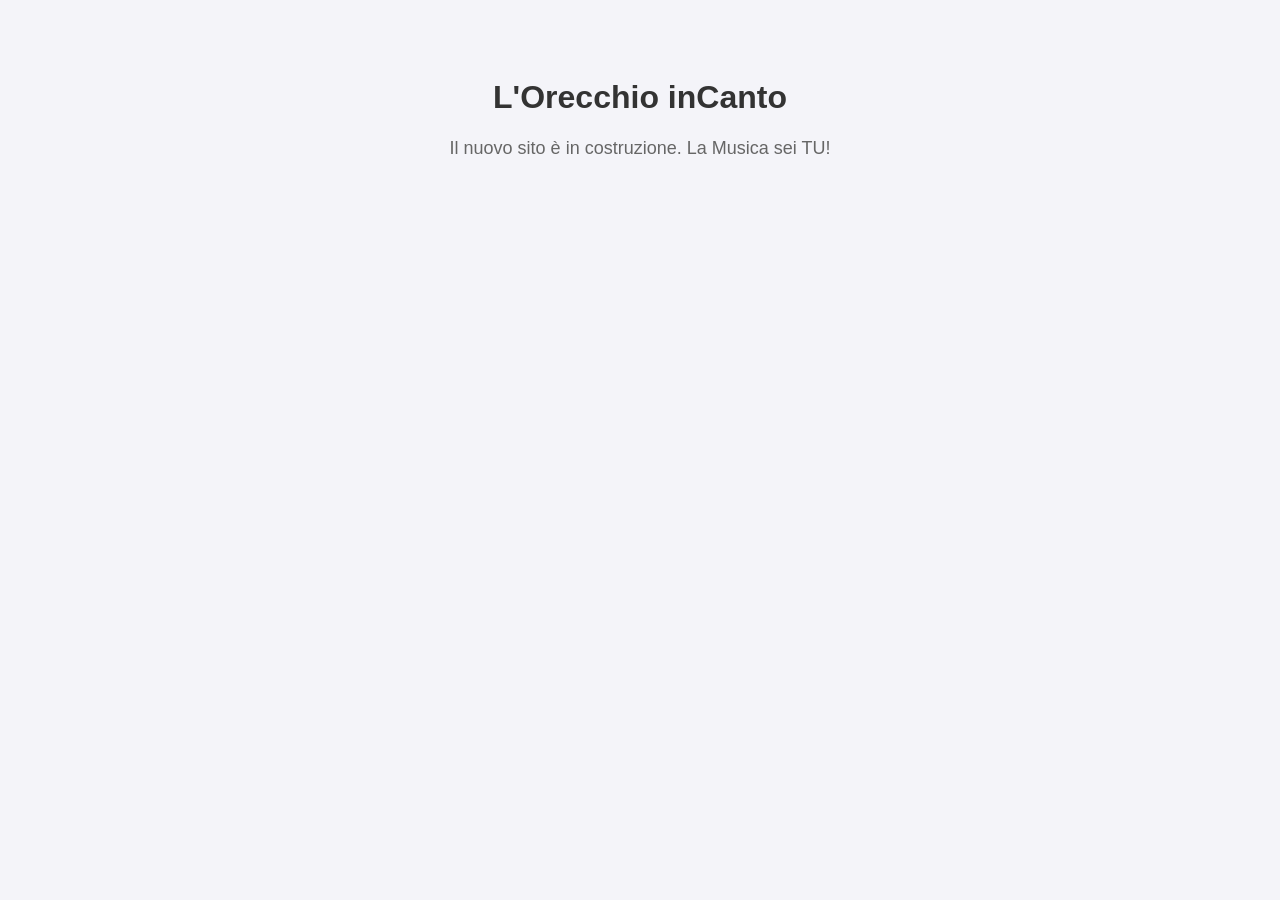
==== index.html @ 3430899a "primo commit" ====
<!DOCTYPE html>
<html lang="it">
<head>
    <meta charset="UTF-8">
    <meta name="viewport" content="width=device-width, initial-scale=1.0">
    <title>L'Orecchio inCanto</title>
    <style>
        body { font-family: sans-serif; text-align: center; padding: 50px; background-color: #f4f4f9; }
        h1 { color: #333; }
        p { color: #666; font-size: 18px; }
    </style>
</head>
<body>
    <h1>L'Orecchio inCanto</h1>
    <p>Il nuovo sito è in costruzione. La Musica sei TU!</p>
</body>
</html>
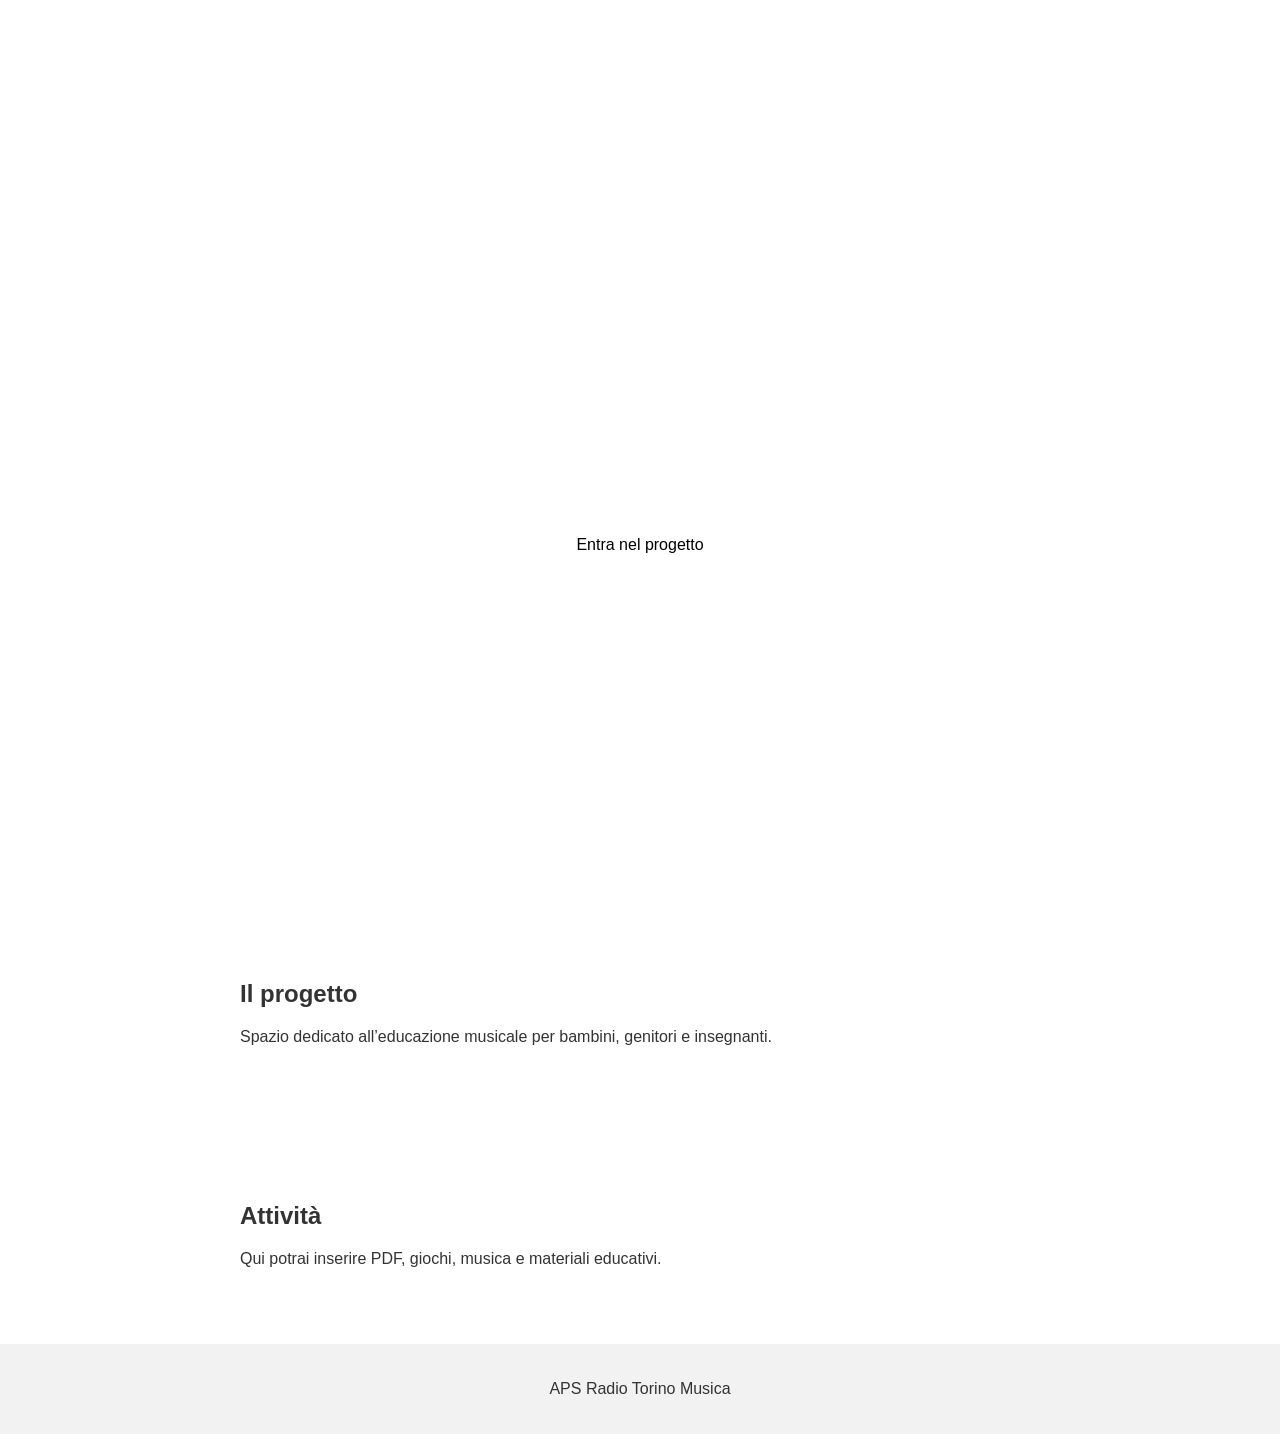
==== commit fd88e6c9: "index.html" ====
--- a/index.html
+++ b/index.html
@@ -4,14 +4,37 @@
     <meta charset="UTF-8">
     <meta name="viewport" content="width=device-width, initial-scale=1.0">
     <title>L'Orecchio inCanto</title>
-    <style>
-        body { font-family: sans-serif; text-align: center; padding: 50px; background-color: #f4f4f9; }
-        h1 { color: #333; }
-        p { color: #666; font-size: 18px; }
-    </style>
+
+    <!-- COLLEGAMENTO CSS -->
+    <link rel="stylesheet" href="style.css">
 </head>
+
 <body>
-    <h1>L'Orecchio inCanto</h1>
-    <p>Il nuovo sito è in costruzione. La Musica sei TU!</p>
+
+    <header class="hero">
+        <h1>L'Orecchio inCanto</h1>
+        <p>Il nuovo sito è in costruzione. La Musica sei TU!</p>
+
+        <a href="#progetto" class="button">Entra nel progetto</a>
+    </header>
+
+    <section id="progetto" class="content">
+        <h2>Il progetto</h2>
+        <p>
+            Spazio dedicato all’educazione musicale per bambini, genitori e insegnanti.
+        </p>
+    </section>
+
+    <section class="content">
+        <h2>Attività</h2>
+        <p>
+            Qui potrai inserire PDF, giochi, musica e materiali educativi.
+        </p>
+    </section>
+
+    <footer>
+        <p>APS Radio Torino Musica</p>
+    </footer>
+
 </body>
-</html>+</html>
--- a/style.css
+++ b/style.css
@@ -0,0 +1,44 @@
+body {
+  margin: 0;
+  font-family: Arial, sans-serif;
+  color: #333;
+}
+
+/* SFONDO PRINCIPALE */
+.hero {
+  height: 100vh;
+  background-image: url("sfondo.jpg");
+  background-size: cover;
+  background-position: center;
+  display: flex;
+  flex-direction: column;
+  justify-content: center;
+  align-items: center;
+  text-align: center;
+  color: white;
+}
+
+.hero h1 {
+  font-size: 3em;
+}
+
+.button {
+  margin-top: 20px;
+  padding: 12px 20px;
+  background: white;
+  color: black;
+  text-decoration: none;
+  border-radius: 8px;
+}
+
+.content {
+  padding: 60px 20px;
+  max-width: 800px;
+  margin: auto;
+}
+
+footer {
+  text-align: center;
+  padding: 20px;
+  background: #f2f2f2;
+}
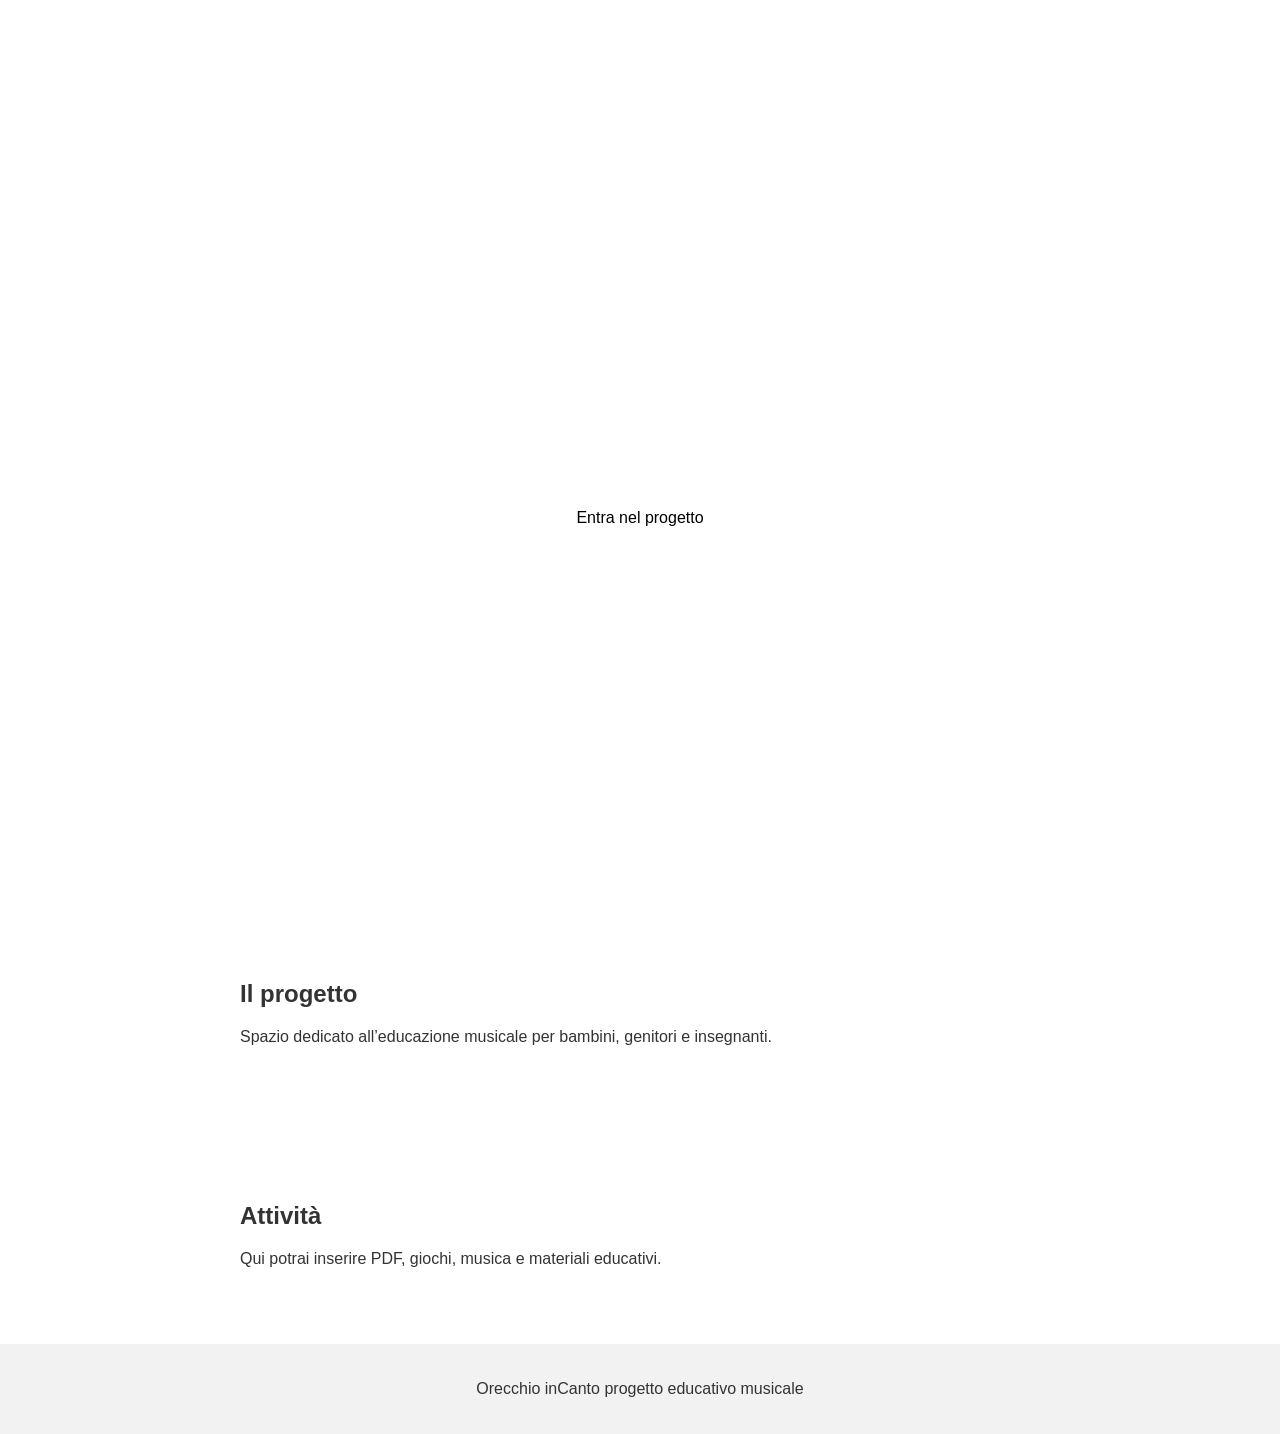
==== commit 42b76163: "index.html" ====
--- a/index.html
+++ b/index.html
@@ -33,7 +33,7 @@
     </section>
 
     <footer>
-        <p>APS Radio Torino Musica</p>
+        <p>Orecchio inCanto progetto educativo musicale </p>
     </footer>
 
 </body>
--- a/style.css
+++ b/style.css
@@ -1,44 +1,49 @@
 body {
-  margin: 0;
-  font-family: Arial, sans-serif;
-  color: #333;
+    margin: 0;
+    font-family: Arial, sans-serif;
+    color: #333;
 }
 
-/* SFONDO PRINCIPALE */
+/* SFONDO PRINCIPALE (MODIFICABILE) */
 .hero {
-  height: 100vh;
-  background-image: url("sfondo.jpg");
-  background-size: cover;
-  background-position: center;
-  display: flex;
-  flex-direction: column;
-  justify-content: center;
-  align-items: center;
-  text-align: center;
-  color: white;
+    height: 100vh;
+    background-image: url("sfondo.jpg"); /* <-- QUI cambi immagine */
+    background-size: cover;
+    background-position: center;
+    display: flex;
+    flex-direction: column;
+    justify-content: center;
+    align-items: center;
+    text-align: center;
+    color: white;
 }
 
 .hero h1 {
-  font-size: 3em;
+    font-size: 3em;
+    margin: 0;
+}
+
+.hero p {
+    font-size: 1.2em;
 }
 
 .button {
-  margin-top: 20px;
-  padding: 12px 20px;
-  background: white;
-  color: black;
-  text-decoration: none;
-  border-radius: 8px;
+    margin-top: 20px;
+    padding: 12px 20px;
+    background: white;
+    color: black;
+    text-decoration: none;
+    border-radius: 8px;
 }
 
 .content {
-  padding: 60px 20px;
-  max-width: 800px;
-  margin: auto;
+    padding: 60px 20px;
+    max-width: 800px;
+    margin: auto;
 }
 
 footer {
-  text-align: center;
-  padding: 20px;
-  background: #f2f2f2;
+    text-align: center;
+    padding: 20px;
+    background: #f2f2f2;
 }
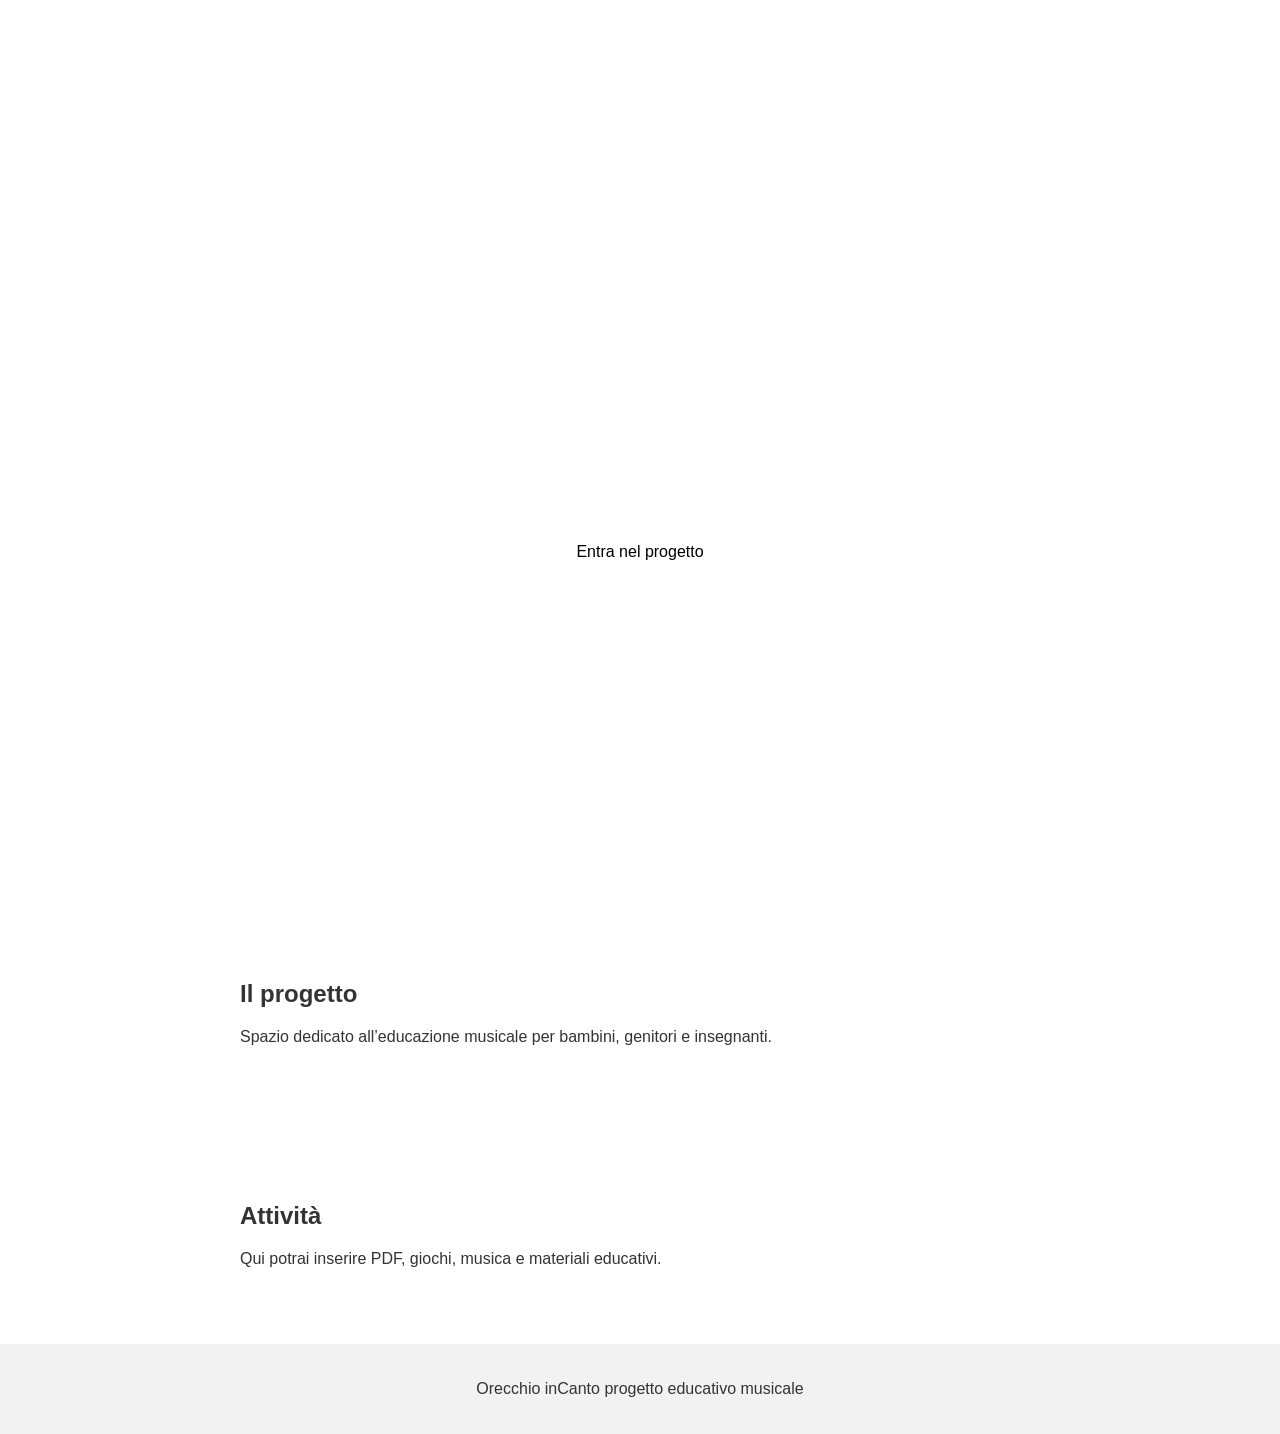
==== commit 459da9e8: "Update index.html" ====
--- a/index.html
+++ b/index.html
@@ -12,11 +12,16 @@
 <body>
 
     <header class="hero">
-        <h1>L'Orecchio inCanto</h1>
-        <p>Il nuovo sito è in costruzione. La Musica sei TU!</p>
 
-        <a href="#progetto" class="button">Entra nel progetto</a>
-    </header>
+    <h1>L’Orecchio inCanto</h1>
+
+    <h2>Progetto educativo musicale per bambini</h2>
+
+    <p>Ascolto, creatività e scoperta attraverso la musica</p>
+
+    <a href="#progetto" class="button">Entra nel progetto</a>
+
+</header>
 
     <section id="progetto" class="content">
         <h2>Il progetto</h2>
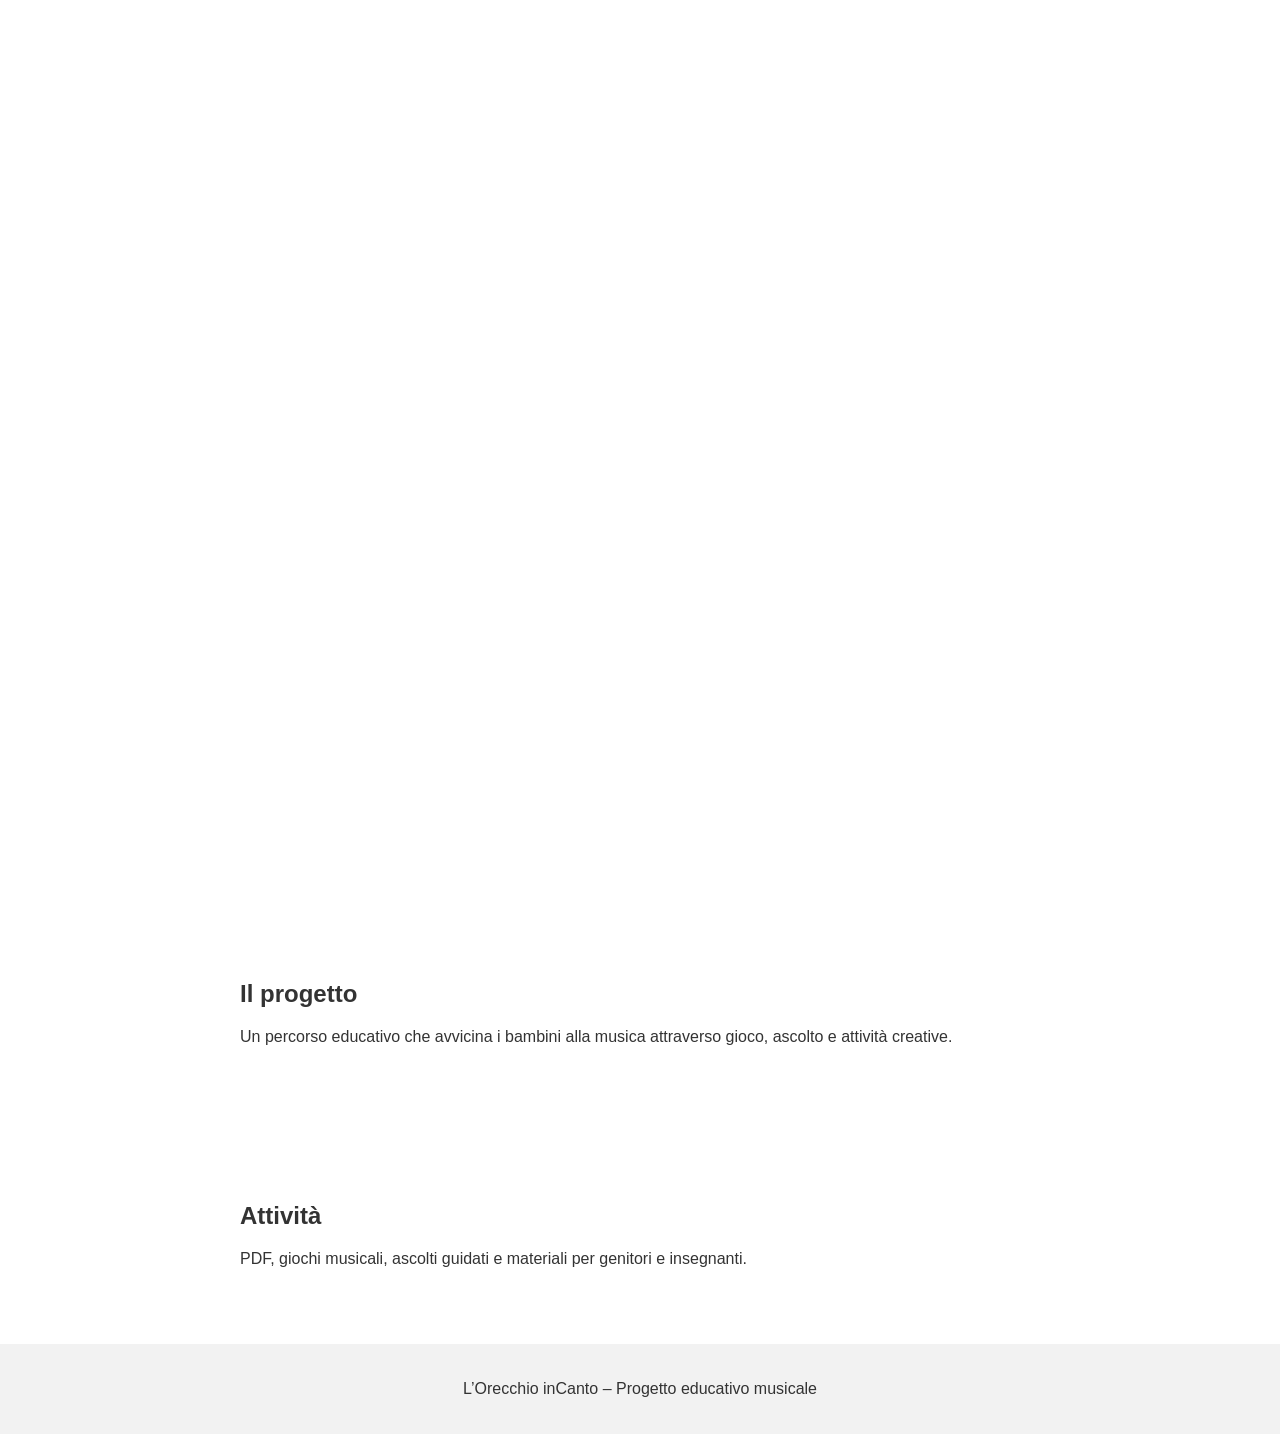
==== commit 82abe020: "Update index.html" ====
--- a/index.html
+++ b/index.html
@@ -13,32 +13,30 @@
 
     <header class="hero">
 
-    <h1>L’Orecchio inCanto</h1>
+        <h1>L’Orecchio inCanto</h1>
 
-    <h2>Progetto educativo musicale per bambini</h2>
+        <h2>Progetto educativo musicale per bambini</h2>
 
-    <p>Ascolto, creatività e scoperta attraverso la musica</p>
+        <p>Ascolto, creatività e scoperta attraverso la musica</p>
 
-    <a href="#progetto" class="button">Entra nel progetto</a>
+    </header>
 
-</header>
-
-    <section id="progetto" class="content">
+    <section class="content">
         <h2>Il progetto</h2>
         <p>
-            Spazio dedicato all’educazione musicale per bambini, genitori e insegnanti.
+            Un percorso educativo che avvicina i bambini alla musica attraverso gioco, ascolto e attività creative.
         </p>
     </section>
 
     <section class="content">
         <h2>Attività</h2>
         <p>
-            Qui potrai inserire PDF, giochi, musica e materiali educativi.
+            PDF, giochi musicali, ascolti guidati e materiali per genitori e insegnanti.
         </p>
     </section>
 
     <footer>
-        <p>Orecchio inCanto progetto educativo musicale </p>
+        <p>L’Orecchio inCanto – Progetto educativo musicale</p>
     </footer>
 
 </body>
